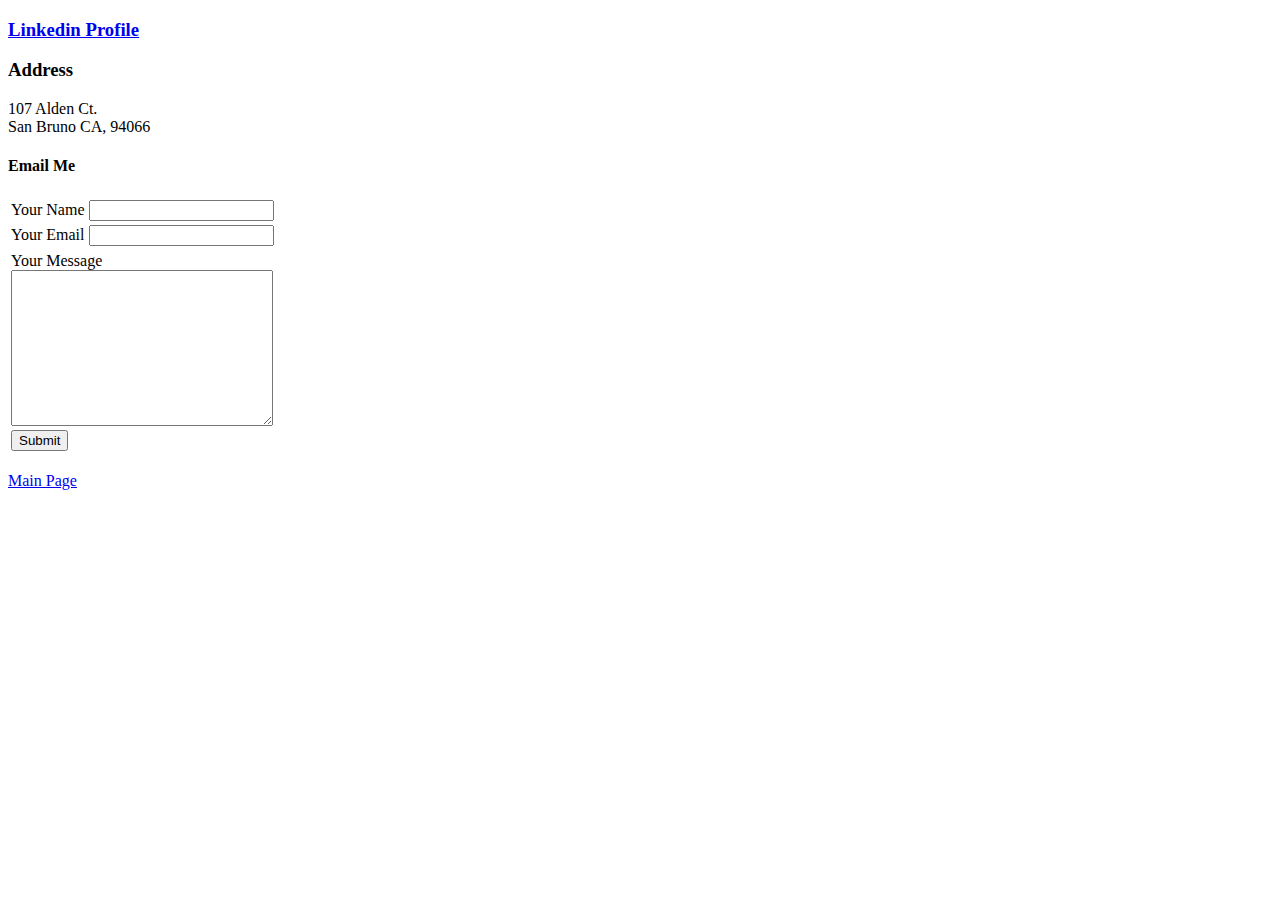
==== contact.html @ f10bc6ab "Added CV based on Learning Week" ====
<!DOCTYPE html>
<html lang="en">

<head>
    <meta charset="UTF-8">
    <meta http-equiv="X-UA-Compatible" content="IE=edge">
    <meta name="viewport" content="width=device-width, initial-scale=1.0">
    <title>Contact Info</title>
</head>

<body>
    <h3><a href="https://www.linkedin.com/in/ravenalef">Linkedin Profile</a></h3>
    <h3>Address</h3>
    <p>
        107 Alden Ct.<br> San Bruno CA, 94066
    </p>
    <h4>Email Me</h4>
    <form action="mailto:ralef@ea.com" method="post" enctype="text/plain">
        <table>
            <tr>
                <td><label for="name">Your Name</label></td>
                <td><input type="text" name="name"></td>
            </tr>
            <tr>
                <td><label for="email">Your Email</label></td>
                <td><input type="email" name="email"></td>
            </tr>
        </table>
        <table>
            <tr>
                <td>
                    <label for="message">Your Message</label><br>
                    <textarea name="message" name="message" cols="30" rows="10"></textarea><br>
                    <input type="submit">
                </td>
            </tr>
        </table>
    </form>

    <br>
    <a href="index.html">Main Page</a>

</body>

</html>
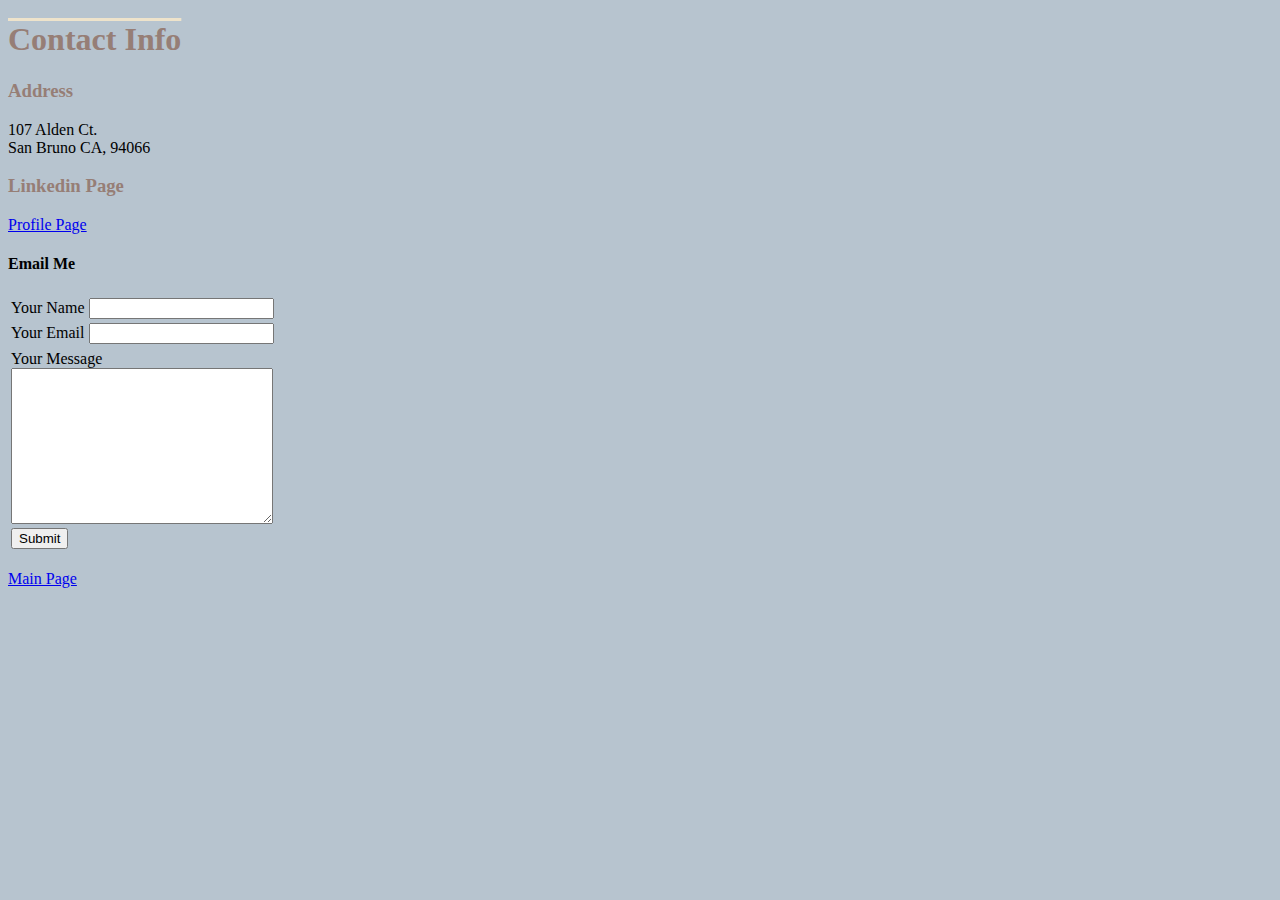
==== commit 805d3d70: "Missed these as part of Added a bit of CSS" ====
--- a/contact.html
+++ b/contact.html
@@ -6,14 +6,18 @@
     <meta http-equiv="X-UA-Compatible" content="IE=edge">
     <meta name="viewport" content="width=device-width, initial-scale=1.0">
     <title>Contact Info</title>
+    <link rel="stylesheet" href="css/styles.css">
 </head>
 
 <body>
-    <h3><a href="https://www.linkedin.com/in/ravenalef">Linkedin Profile</a></h3>
+    <h1>Contact Info</h1>
     <h3>Address</h3>
     <p>
         107 Alden Ct.<br> San Bruno CA, 94066
     </p>
+    <h3>Linkedin Page</h3>
+    <a href="https://www.linkedin.com/in/ravenalef" target="_blank" rel="noopener noreferrer">Profile Page</a><br>
+
     <h4>Email Me</h4>
     <form action="mailto:ralef@ea.com" method="post" enctype="text/plain">
         <table>
--- a/css/styles.css
+++ b/css/styles.css
@@ -0,0 +1,22 @@
+body {
+    background-color: #B7C4CF;
+}
+
+hr {
+    border-color: #EEE3CB;
+    border-style: none;
+    border-top-style: dotted;
+    border-top-width: 8px;
+    height: 0px;
+    width: 8%;
+}
+
+h1 {
+    text-decoration-line: overline;
+    text-decoration-color: #EEE3CB;
+    color: #967E76;
+}
+
+h3 {
+    color: #967E76;
+}